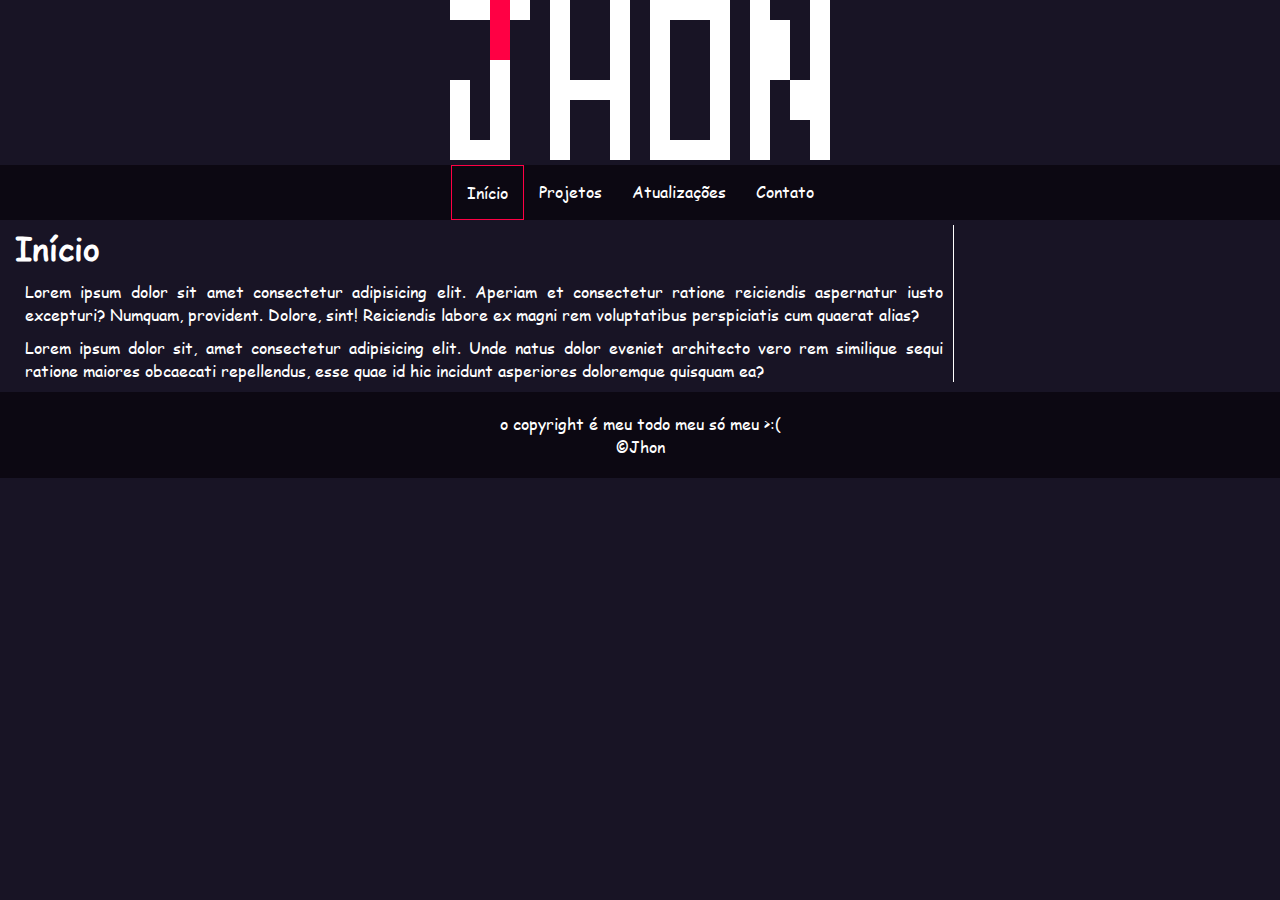
==== personalSite/index.html @ 16ec194f "Start of personal website" ====
<!DOCTYPE html>
<html lang="pt-br">
<head>
    <meta charset="UTF-8">
    <title>Jhon</title>
    <link rel="stylesheet" href="styles/main.css">
</head>
<body>
    <header>
        <a href="index.html">
        <img src="images/logo.gif" alt="Imagem de logo escrito Jhon"> 
        </a>
    </header>

    <nav class="navBar">
        <ul>
            <li><a href="index.html" id="active">Início</a></li>
            <li><a href="projects.html">Projetos</a></li>
            <li><a href="updates.html">Atualizações</a></li>
            <li><a href="contact.html">Contato</a></li>
        </ul>
    </nav>
    <main>
        <section>
            <h1>Início</h1>
            <p>Lorem ipsum dolor sit amet consectetur adipisicing elit. Aperiam et consectetur ratione reiciendis aspernatur iusto excepturi? Numquam, provident. Dolore, sint! Reiciendis labore ex magni rem voluptatibus perspiciatis cum quaerat alias?</p>
            <p>Lorem ipsum dolor sit, amet consectetur adipisicing elit. Unde natus dolor eveniet architecto vero rem similique sequi ratione maiores obcaecati repellendus, esse quae id hic incidunt asperiores doloremque quisquam ea?</p>
        </section>
    </main>

    <footer>
        <p>o copyright é meu todo meu só meu >:(</p>
        <p>&copyJhon</p>
    </footer>
</body>
</html>
---- personalSite/styles/main.css ----
:root{
    --BGColor: #181425;
    --BGDarkColor: #0c0812;
    --BGDarkerColor: #060208;
    --felpsPink: #ff0044;
    --textColor: white;
}
@font-face {
    font-family: "ComicSans";
    src: url("fonts/ComicSansMS3.ttf");
}
body{
    background-color: var(--BGColor);
    font-family: "ComicSans";
    color: var(--textColor);
    margin: 0px;
}
header{
    margin: auto;
    width: fit-content;
}
main{
    margin-left: 15px;
    margin-right: 15px;
    margin-top: 5px;
}
section{
    width: 75%;
    border-right: 1px solid var(--textColor);
}
h1{
    margin: 0px;
}
p{
    margin: 10px;
    text-align: justify;
}
footer{
    background-color: var(--BGDarkColor);
    padding: 20px;
}
footer p{
    text-align: center;
    margin: 0px;
}

.navBar{
    background-color: var(--BGDarkColor);
}
.navBar ul{
    list-style-type: none;
    background-color: var(--BGDarkColor);
    padding: 0px;
    overflow: hidden;
    width: fit-content;
    margin: auto;
}
.navBar li{
    float: left;
}
.navBar a{
    text-decoration: none;
    color: var(--textColor);
    padding: 15px;
    display: block;
    text-align: center;
}
.navBar #active{
    border: 1px solid var(--felpsPink);
}
.navBar a:hover{
    background-color: var(--BGDarkerColor);
}
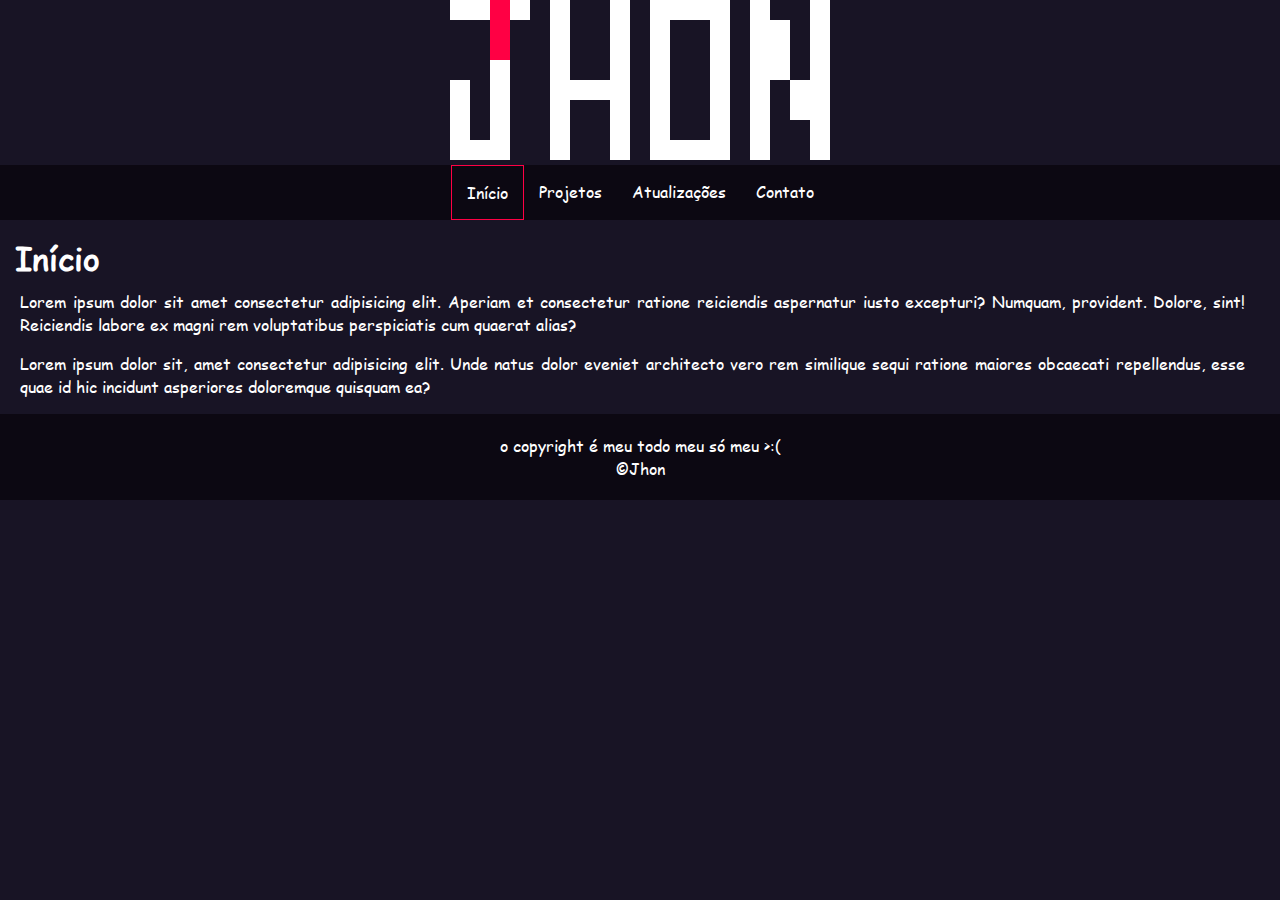
==== commit a0591aac: "Fixing width related bugs" ====
--- a/personalSite/index.html
+++ b/personalSite/index.html
@@ -2,6 +2,7 @@
 <html lang="pt-br">
 <head>
     <meta charset="UTF-8">
+    <meta name="viewport" content="width=device-width, initial-scale=1" />
     <title>Jhon</title>
     <link rel="stylesheet" href="styles/main.css">
 </head>
--- a/personalSite/styles/main.css
+++ b/personalSite/styles/main.css
@@ -3,6 +3,8 @@
     --BGDarkColor: #0c0812;
     --BGDarkerColor: #060208;
     --felpsPink: #ff0044;
+    --felpsDarkerPink: #b80037;
+    --usedLink: #b00075;
     --textColor: white;
 }
 @font-face {
@@ -11,9 +13,10 @@
 }
 body{
     background-color: var(--BGColor);
-    font-family: "ComicSans";
+    font-family: "ComicSans", cursive, monospace;
     color: var(--textColor);
     margin: 0px;
+    min-width: min-content;
 }
 header{
     margin: auto;
@@ -24,28 +27,43 @@
     margin-right: 15px;
     margin-top: 5px;
 }
-section{
-    width: 75%;
-    border-right: 1px solid var(--textColor);
-}
 h1{
     margin: 0px;
+    margin-bottom: 10px;
+    margin-top: 15px;
 }
 p{
-    margin: 10px;
+    margin-top: 5px;
+    margin-left: 5px;
+    margin-right: 20px;
     text-align: justify;
 }
 footer{
     background-color: var(--BGDarkColor);
+    width: auto;
+    height: fit-content;
     padding: 20px;
 }
 footer p{
     text-align: center;
     margin: 0px;
 }
-
+p a{
+    color: var(--felpsPink);
+    text-decoration: underline;
+}
+p a:hover{
+    cursor: pointer;
+    color: var(--felpsDarkerPink)
+}
+p a:visited{
+    color: var(--usedLink)
+}
 .navBar{
     background-color: var(--BGDarkColor);
+    position: sticky;
+    top: 0;
+    min-width: max-content;
 }
 .navBar ul{
     list-style-type: none;
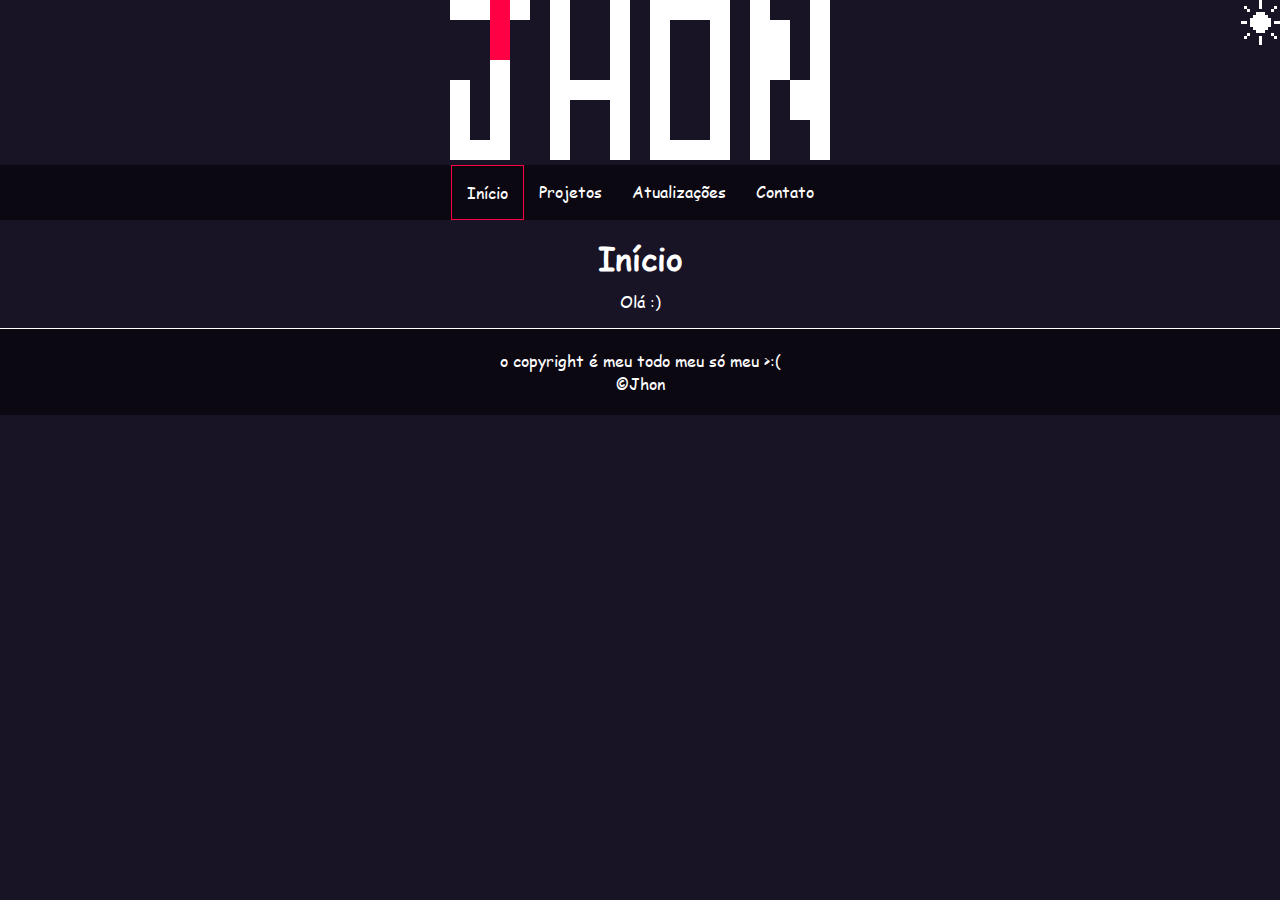
==== commit bedfb685: "Updating" ====
--- a/personalSite/index.html
+++ b/personalSite/index.html
@@ -9,8 +9,9 @@
 <body>
     <header>
         <a href="index.html">
-        <img src="images/logo.gif" alt="Imagem de logo escrito Jhon"> 
+        <img src="images/logoDarkMode.gif" alt="Imagem de logo escrito Jhon"> 
         </a>
+        <img src="images/sun.png" id="modeSelector">
     </header>
 
     <nav class="navBar">
@@ -23,9 +24,10 @@
     </nav>
     <main>
         <section>
-            <h1>Início</h1>
-            <p>Lorem ipsum dolor sit amet consectetur adipisicing elit. Aperiam et consectetur ratione reiciendis aspernatur iusto excepturi? Numquam, provident. Dolore, sint! Reiciendis labore ex magni rem voluptatibus perspiciatis cum quaerat alias?</p>
-            <p>Lorem ipsum dolor sit, amet consectetur adipisicing elit. Unde natus dolor eveniet architecto vero rem similique sequi ratione maiores obcaecati repellendus, esse quae id hic incidunt asperiores doloremque quisquam ea?</p>
+            <h1 style="text-align: center;">Início</h1>
+            <p>
+                    Olá :)
+            </p>
         </section>
     </main>
 
--- a/personalSite/styles/main.css
+++ b/personalSite/styles/main.css
@@ -28,25 +28,25 @@
     margin-top: 5px;
 }
 h1{
-    margin: 0px;
     margin-bottom: 10px;
     margin-top: 15px;
 }
 p{
-    margin-top: 5px;
-    margin-left: 5px;
-    margin-right: 20px;
+    margin: auto;
     text-align: justify;
+    text-align-last: center;
+    max-width: 768px;
 }
 footer{
     background-color: var(--BGDarkColor);
     width: auto;
     height: fit-content;
     padding: 20px;
+    border-top: 1px solid var(--textColor);
+    margin-top: 15px;
 }
 footer p{
     text-align: center;
-    margin: 0px;
 }
 p a{
     color: var(--felpsPink);
@@ -58,6 +58,10 @@
 }
 p a:visited{
     color: var(--usedLink)
+}
+#modeSelector{
+    position: absolute;
+    right: 0;
 }
 .navBar{
     background-color: var(--BGDarkColor);
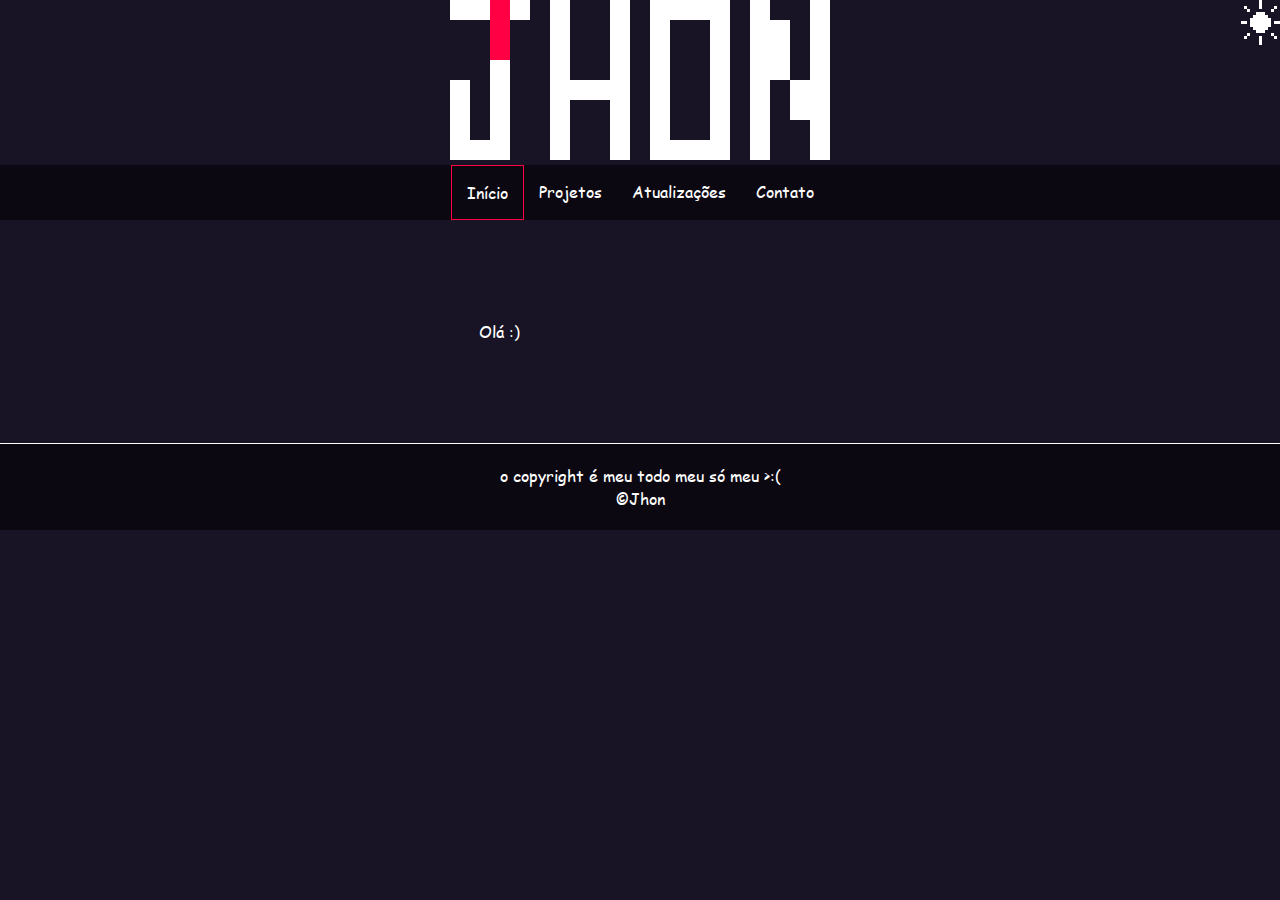
==== commit 1f67da7c: "Fixing the contact form" ====
--- a/personalSite/index.html
+++ b/personalSite/index.html
@@ -24,8 +24,7 @@
     </nav>
     <main>
         <section>
-            <h1 style="text-align: center;">Início</h1>
-            <p>
+            <p style="margin: 100px;">
                     Olá :)
             </p>
         </section>
--- a/personalSite/styles/main.css
+++ b/personalSite/styles/main.css
@@ -17,6 +17,8 @@
     color: var(--textColor);
     margin: 0px;
     min-width: min-content;
+    box-sizing: border-box;
+    
 }
 header{
     margin: auto;
@@ -92,4 +94,34 @@
 }
 .navBar a:hover{
     background-color: var(--BGDarkerColor);
+}
+.contactForm{
+    text-align: center;
+    width: fit-content;
+    height: fit-content;
+    margin: auto;
+    
+}
+.contactForm textarea{
+    min-width: calc(100% - 15px);
+    max-width: 768px;
+}
+.contactForm input, textarea{
+    background-color: var(--BGDarkColor);
+    color: var(--textColor);
+    border: 1px solid;
+    margin: 3px;
+    padding: 3px;
+    border-radius: 0px;
+}
+.contactForm input[type=button]{
+    width: 100px;
+    height: 30px;
+}
+.contactForm input:hover, textarea:hover{
+    background-color: var(--BGDarkerColor);
+}
+::placeholder{
+    color: var(--textColor);
+    opacity: .5;
 }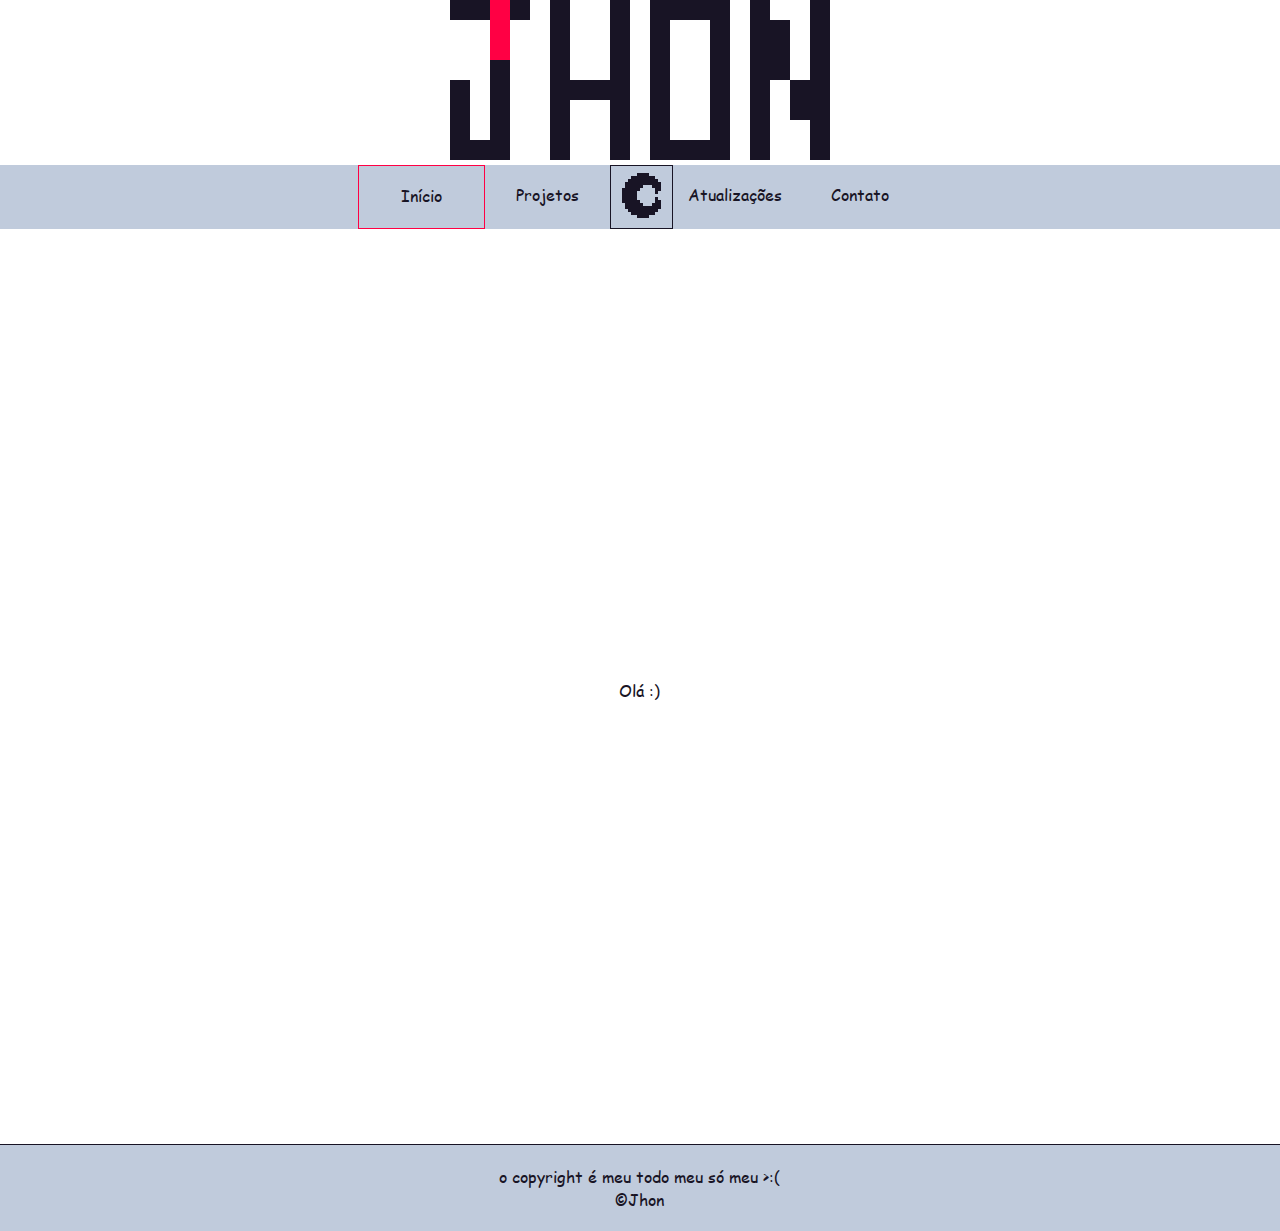
==== commit 92ee052a: "Modes System" ====
--- a/personalSite/index.html
+++ b/personalSite/index.html
@@ -9,24 +9,29 @@
 <body>
     <header>
         <a href="index.html">
-        <img src="images/logoDarkMode.gif" alt="Imagem de logo escrito Jhon"> 
+        <img src="images/logoDarkMode.gif" alt="Imagem de logo escrito Jhon" id="logo"> 
         </a>
-        <img src="images/sun.png" id="modeSelector">
+        
     </header>
 
     <nav class="navBar">
         <ul>
             <li><a href="index.html" id="active">Início</a></li>
             <li><a href="projects.html">Projetos</a></li>
+            <li id="modeSelector">
+                <button id="modeSelectorBtn">
+                    <img src="images/sun.png" id="modeSelectorImg">
+                </button>
+            </li>
             <li><a href="updates.html">Atualizações</a></li>
             <li><a href="contact.html">Contato</a></li>
+            
         </ul>
     </nav>
     <main>
         <section>
-            <p style="margin: 100px;">
-                    Olá :)
-            </p>
+            <p style="text-align: center; width: 100vw; height: 50vh; margin-top: 50vh;">
+            Olá :)</p>
         </section>
     </main>
 
@@ -34,5 +39,6 @@
         <p>o copyright é meu todo meu só meu >:(</p>
         <p>&copyJhon</p>
     </footer>
+    <script src="scripts/index.js"></script>
 </body>
 </html>--- a/personalSite/styles/main.css
+++ b/personalSite/styles/main.css
@@ -2,10 +2,12 @@
     --BGColor: #181425;
     --BGDarkColor: #0c0812;
     --BGDarkerColor: #060208;
+    
     --felpsPink: #ff0044;
     --felpsDarkerPink: #b80037;
     --usedLink: #b00075;
-    --textColor: white;
+
+    --textColor: #ffffff;
 }
 @font-face {
     font-family: "ComicSans";
@@ -16,9 +18,8 @@
     font-family: "ComicSans", cursive, monospace;
     color: var(--textColor);
     margin: 0px;
-    min-width: min-content;
+    min-width: max-content;
     box-sizing: border-box;
-    
 }
 header{
     margin: auto;
@@ -37,7 +38,8 @@
     margin: auto;
     text-align: justify;
     text-align-last: center;
-    max-width: 768px;
+    max-width: 33.3vw;
+    min-width: 250px;
 }
 footer{
     background-color: var(--BGDarkColor);
@@ -61,15 +63,18 @@
 p a:visited{
     color: var(--usedLink)
 }
-#modeSelector{
-    position: absolute;
-    right: 0;
+#modeSelectorBtn{
+    width: 39;
+    height: 45;
+    background-color: hsla(0, 0%, 100%, 0);
+    border: none;
 }
 .navBar{
     background-color: var(--BGDarkColor);
     position: sticky;
     top: 0;
     min-width: max-content;
+    
 }
 .navBar ul{
     list-style-type: none;
@@ -81,18 +86,31 @@
 }
 .navBar li{
     float: left;
+    
 }
 .navBar a{
     text-decoration: none;
     color: var(--textColor);
-    padding: 15px;
-    display: block;
+    display: inline-block;
+    height: 44px;
+    padding-top: 18px;
+    min-width: 125px;
     text-align: center;
 }
 .navBar #active{
     border: 1px solid var(--felpsPink);
 }
 .navBar a:hover{
+    background-color: var(--BGDarkerColor);
+}
+#modeSelector{
+    padding-top: 6px;
+    padding-left: 5px;
+    padding-right: 5px;
+    border: 1px solid var(--textColor);
+    height: 56px;
+}
+#modeSelector:hover{
     background-color: var(--BGDarkerColor);
 }
 .contactForm{
